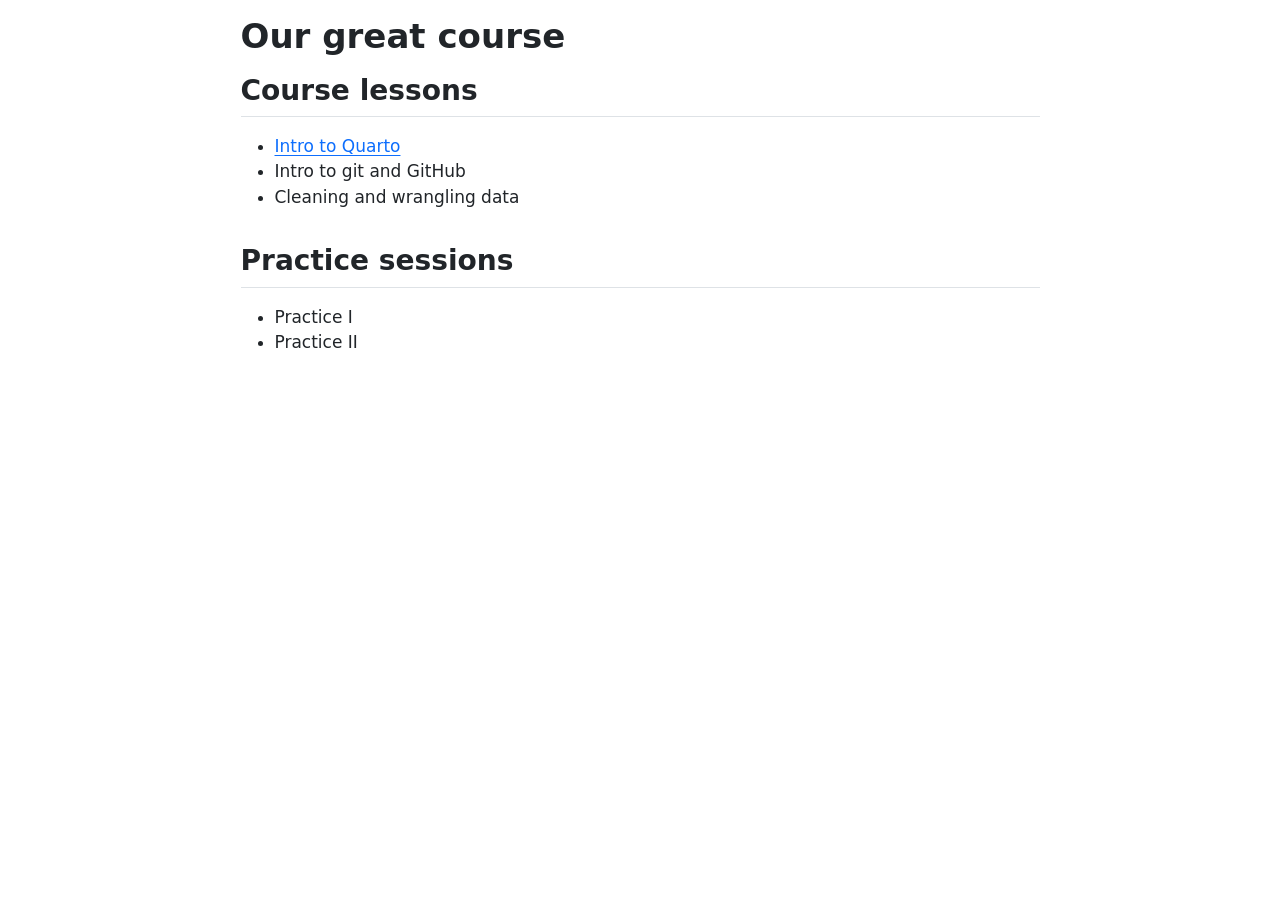
==== index.html @ 2b2e6e59 "Add outline with link to Quarto intro" ====
<!DOCTYPE html>
<html xmlns="http://www.w3.org/1999/xhtml" lang="en" xml:lang="en"><head>

<meta charset="utf-8">
<meta name="generator" content="quarto-1.4.551">

<meta name="viewport" content="width=device-width, initial-scale=1.0, user-scalable=yes">


<title>Our great course</title>
<style>
code{white-space: pre-wrap;}
span.smallcaps{font-variant: small-caps;}
div.columns{display: flex; gap: min(4vw, 1.5em);}
div.column{flex: auto; overflow-x: auto;}
div.hanging-indent{margin-left: 1.5em; text-indent: -1.5em;}
ul.task-list{list-style: none;}
ul.task-list li input[type="checkbox"] {
  width: 0.8em;
  margin: 0 0.8em 0.2em -1em; /* quarto-specific, see https://github.com/quarto-dev/quarto-cli/issues/4556 */ 
  vertical-align: middle;
}
</style>


<script src="index_files/libs/clipboard/clipboard.min.js"></script>
<script src="index_files/libs/quarto-html/quarto.js"></script>
<script src="index_files/libs/quarto-html/popper.min.js"></script>
<script src="index_files/libs/quarto-html/tippy.umd.min.js"></script>
<script src="index_files/libs/quarto-html/anchor.min.js"></script>
<link href="index_files/libs/quarto-html/tippy.css" rel="stylesheet">
<link href="index_files/libs/quarto-html/quarto-syntax-highlighting.css" rel="stylesheet" id="quarto-text-highlighting-styles">
<script src="index_files/libs/bootstrap/bootstrap.min.js"></script>
<link href="index_files/libs/bootstrap/bootstrap-icons.css" rel="stylesheet">
<link href="index_files/libs/bootstrap/bootstrap.min.css" rel="stylesheet" id="quarto-bootstrap" data-mode="light">


</head>

<body class="fullcontent">

<div id="quarto-content" class="page-columns page-rows-contents page-layout-article">

<main class="content" id="quarto-document-content">

<header id="title-block-header" class="quarto-title-block default">
<div class="quarto-title">
<h1 class="title">Our great course</h1>
</div>



<div class="quarto-title-meta">

    
  
    
  </div>
  


</header>


<section id="course-lessons" class="level2">
<h2 class="anchored" data-anchor-id="course-lessons">Course lessons</h2>
<ul>
<li><a href="scripts/quarto-intro.html">Intro to Quarto</a></li>
<li>Intro to git and GitHub</li>
<li>Cleaning and wrangling data</li>
</ul>
</section>
<section id="practice-sessions" class="level2">
<h2 class="anchored" data-anchor-id="practice-sessions">Practice sessions</h2>
<ul>
<li>Practice I</li>
<li>Practice II</li>
</ul>
</section>

</main>
<!-- /main column -->
<script id="quarto-html-after-body" type="application/javascript">
window.document.addEventListener("DOMContentLoaded", function (event) {
  const toggleBodyColorMode = (bsSheetEl) => {
    const mode = bsSheetEl.getAttribute("data-mode");
    const bodyEl = window.document.querySelector("body");
    if (mode === "dark") {
      bodyEl.classList.add("quarto-dark");
      bodyEl.classList.remove("quarto-light");
    } else {
      bodyEl.classList.add("quarto-light");
      bodyEl.classList.remove("quarto-dark");
    }
  }
  const toggleBodyColorPrimary = () => {
    const bsSheetEl = window.document.querySelector("link#quarto-bootstrap");
    if (bsSheetEl) {
      toggleBodyColorMode(bsSheetEl);
    }
  }
  toggleBodyColorPrimary();  
  const icon = "";
  const anchorJS = new window.AnchorJS();
  anchorJS.options = {
    placement: 'right',
    icon: icon
  };
  anchorJS.add('.anchored');
  const isCodeAnnotation = (el) => {
    for (const clz of el.classList) {
      if (clz.startsWith('code-annotation-')) {                     
        return true;
      }
    }
    return false;
  }
  const clipboard = new window.ClipboardJS('.code-copy-button', {
    text: function(trigger) {
      const codeEl = trigger.previousElementSibling.cloneNode(true);
      for (const childEl of codeEl.children) {
        if (isCodeAnnotation(childEl)) {
          childEl.remove();
        }
      }
      return codeEl.innerText;
    }
  });
  clipboard.on('success', function(e) {
    // button target
    const button = e.trigger;
    // don't keep focus
    button.blur();
    // flash "checked"
    button.classList.add('code-copy-button-checked');
    var currentTitle = button.getAttribute("title");
    button.setAttribute("title", "Copied!");
    let tooltip;
    if (window.bootstrap) {
      button.setAttribute("data-bs-toggle", "tooltip");
      button.setAttribute("data-bs-placement", "left");
      button.setAttribute("data-bs-title", "Copied!");
      tooltip = new bootstrap.Tooltip(button, 
        { trigger: "manual", 
          customClass: "code-copy-button-tooltip",
          offset: [0, -8]});
      tooltip.show();    
    }
    setTimeout(function() {
      if (tooltip) {
        tooltip.hide();
        button.removeAttribute("data-bs-title");
        button.removeAttribute("data-bs-toggle");
        button.removeAttribute("data-bs-placement");
      }
      button.setAttribute("title", currentTitle);
      button.classList.remove('code-copy-button-checked');
    }, 1000);
    // clear code selection
    e.clearSelection();
  });
    var localhostRegex = new RegExp(/^(?:http|https):\/\/localhost\:?[0-9]*\//);
    var mailtoRegex = new RegExp(/^mailto:/);
      var filterRegex = new RegExp('/' + window.location.host + '/');
    var isInternal = (href) => {
        return filterRegex.test(href) || localhostRegex.test(href) || mailtoRegex.test(href);
    }
    // Inspect non-navigation links and adorn them if external
 	var links = window.document.querySelectorAll('a[href]:not(.nav-link):not(.navbar-brand):not(.toc-action):not(.sidebar-link):not(.sidebar-item-toggle):not(.pagination-link):not(.no-external):not([aria-hidden]):not(.dropdown-item):not(.quarto-navigation-tool)');
    for (var i=0; i<links.length; i++) {
      const link = links[i];
      if (!isInternal(link.href)) {
        // undo the damage that might have been done by quarto-nav.js in the case of
        // links that we want to consider external
        if (link.dataset.originalHref !== undefined) {
          link.href = link.dataset.originalHref;
        }
      }
    }
  function tippyHover(el, contentFn, onTriggerFn, onUntriggerFn) {
    const config = {
      allowHTML: true,
      maxWidth: 500,
      delay: 100,
      arrow: false,
      appendTo: function(el) {
          return el.parentElement;
      },
      interactive: true,
      interactiveBorder: 10,
      theme: 'quarto',
      placement: 'bottom-start',
    };
    if (contentFn) {
      config.content = contentFn;
    }
    if (onTriggerFn) {
      config.onTrigger = onTriggerFn;
    }
    if (onUntriggerFn) {
      config.onUntrigger = onUntriggerFn;
    }
    window.tippy(el, config); 
  }
  const noterefs = window.document.querySelectorAll('a[role="doc-noteref"]');
  for (var i=0; i<noterefs.length; i++) {
    const ref = noterefs[i];
    tippyHover(ref, function() {
      // use id or data attribute instead here
      let href = ref.getAttribute('data-footnote-href') || ref.getAttribute('href');
      try { href = new URL(href).hash; } catch {}
      const id = href.replace(/^#\/?/, "");
      const note = window.document.getElementById(id);
      if (note) {
        return note.innerHTML;
      } else {
        return "";
      }
    });
  }
  const xrefs = window.document.querySelectorAll('a.quarto-xref');
  const processXRef = (id, note) => {
    // Strip column container classes
    const stripColumnClz = (el) => {
      el.classList.remove("page-full", "page-columns");
      if (el.children) {
        for (const child of el.children) {
          stripColumnClz(child);
        }
      }
    }
    stripColumnClz(note)
    if (id === null || id.startsWith('sec-')) {
      // Special case sections, only their first couple elements
      const container = document.createElement("div");
      if (note.children && note.children.length > 2) {
        container.appendChild(note.children[0].cloneNode(true));
        for (let i = 1; i < note.children.length; i++) {
          const child = note.children[i];
          if (child.tagName === "P" && child.innerText === "") {
            continue;
          } else {
            container.appendChild(child.cloneNode(true));
            break;
          }
        }
        if (window.Quarto?.typesetMath) {
          window.Quarto.typesetMath(container);
        }
        return container.innerHTML
      } else {
        if (window.Quarto?.typesetMath) {
          window.Quarto.typesetMath(note);
        }
        return note.innerHTML;
      }
    } else {
      // Remove any anchor links if they are present
      const anchorLink = note.querySelector('a.anchorjs-link');
      if (anchorLink) {
        anchorLink.remove();
      }
      if (window.Quarto?.typesetMath) {
        window.Quarto.typesetMath(note);
      }
      // TODO in 1.5, we should make sure this works without a callout special case
      if (note.classList.contains("callout")) {
        return note.outerHTML;
      } else {
        return note.innerHTML;
      }
    }
  }
  for (var i=0; i<xrefs.length; i++) {
    const xref = xrefs[i];
    tippyHover(xref, undefined, function(instance) {
      instance.disable();
      let url = xref.getAttribute('href');
      let hash = undefined; 
      if (url.startsWith('#')) {
        hash = url;
      } else {
        try { hash = new URL(url).hash; } catch {}
      }
      if (hash) {
        const id = hash.replace(/^#\/?/, "");
        const note = window.document.getElementById(id);
        if (note !== null) {
          try {
            const html = processXRef(id, note.cloneNode(true));
            instance.setContent(html);
          } finally {
            instance.enable();
            instance.show();
          }
        } else {
          // See if we can fetch this
          fetch(url.split('#')[0])
          .then(res => res.text())
          .then(html => {
            const parser = new DOMParser();
            const htmlDoc = parser.parseFromString(html, "text/html");
            const note = htmlDoc.getElementById(id);
            if (note !== null) {
              const html = processXRef(id, note);
              instance.setContent(html);
            } 
          }).finally(() => {
            instance.enable();
            instance.show();
          });
        }
      } else {
        // See if we can fetch a full url (with no hash to target)
        // This is a special case and we should probably do some content thinning / targeting
        fetch(url)
        .then(res => res.text())
        .then(html => {
          const parser = new DOMParser();
          const htmlDoc = parser.parseFromString(html, "text/html");
          const note = htmlDoc.querySelector('main.content');
          if (note !== null) {
            // This should only happen for chapter cross references
            // (since there is no id in the URL)
            // remove the first header
            if (note.children.length > 0 && note.children[0].tagName === "HEADER") {
              note.children[0].remove();
            }
            const html = processXRef(null, note);
            instance.setContent(html);
          } 
        }).finally(() => {
          instance.enable();
          instance.show();
        });
      }
    }, function(instance) {
    });
  }
      let selectedAnnoteEl;
      const selectorForAnnotation = ( cell, annotation) => {
        let cellAttr = 'data-code-cell="' + cell + '"';
        let lineAttr = 'data-code-annotation="' +  annotation + '"';
        const selector = 'span[' + cellAttr + '][' + lineAttr + ']';
        return selector;
      }
      const selectCodeLines = (annoteEl) => {
        const doc = window.document;
        const targetCell = annoteEl.getAttribute("data-target-cell");
        const targetAnnotation = annoteEl.getAttribute("data-target-annotation");
        const annoteSpan = window.document.querySelector(selectorForAnnotation(targetCell, targetAnnotation));
        const lines = annoteSpan.getAttribute("data-code-lines").split(",");
        const lineIds = lines.map((line) => {
          return targetCell + "-" + line;
        })
        let top = null;
        let height = null;
        let parent = null;
        if (lineIds.length > 0) {
            //compute the position of the single el (top and bottom and make a div)
            const el = window.document.getElementById(lineIds[0]);
            top = el.offsetTop;
            height = el.offsetHeight;
            parent = el.parentElement.parentElement;
          if (lineIds.length > 1) {
            const lastEl = window.document.getElementById(lineIds[lineIds.length - 1]);
            const bottom = lastEl.offsetTop + lastEl.offsetHeight;
            height = bottom - top;
          }
          if (top !== null && height !== null && parent !== null) {
            // cook up a div (if necessary) and position it 
            let div = window.document.getElementById("code-annotation-line-highlight");
            if (div === null) {
              div = window.document.createElement("div");
              div.setAttribute("id", "code-annotation-line-highlight");
              div.style.position = 'absolute';
              parent.appendChild(div);
            }
            div.style.top = top - 2 + "px";
            div.style.height = height + 4 + "px";
            div.style.left = 0;
            let gutterDiv = window.document.getElementById("code-annotation-line-highlight-gutter");
            if (gutterDiv === null) {
              gutterDiv = window.document.createElement("div");
              gutterDiv.setAttribute("id", "code-annotation-line-highlight-gutter");
              gutterDiv.style.position = 'absolute';
              const codeCell = window.document.getElementById(targetCell);
              const gutter = codeCell.querySelector('.code-annotation-gutter');
              gutter.appendChild(gutterDiv);
            }
            gutterDiv.style.top = top - 2 + "px";
            gutterDiv.style.height = height + 4 + "px";
          }
          selectedAnnoteEl = annoteEl;
        }
      };
      const unselectCodeLines = () => {
        const elementsIds = ["code-annotation-line-highlight", "code-annotation-line-highlight-gutter"];
        elementsIds.forEach((elId) => {
          const div = window.document.getElementById(elId);
          if (div) {
            div.remove();
          }
        });
        selectedAnnoteEl = undefined;
      };
        // Handle positioning of the toggle
    window.addEventListener(
      "resize",
      throttle(() => {
        elRect = undefined;
        if (selectedAnnoteEl) {
          selectCodeLines(selectedAnnoteEl);
        }
      }, 10)
    );
    function throttle(fn, ms) {
    let throttle = false;
    let timer;
      return (...args) => {
        if(!throttle) { // first call gets through
            fn.apply(this, args);
            throttle = true;
        } else { // all the others get throttled
            if(timer) clearTimeout(timer); // cancel #2
            timer = setTimeout(() => {
              fn.apply(this, args);
              timer = throttle = false;
            }, ms);
        }
      };
    }
      // Attach click handler to the DT
      const annoteDls = window.document.querySelectorAll('dt[data-target-cell]');
      for (const annoteDlNode of annoteDls) {
        annoteDlNode.addEventListener('click', (event) => {
          const clickedEl = event.target;
          if (clickedEl !== selectedAnnoteEl) {
            unselectCodeLines();
            const activeEl = window.document.querySelector('dt[data-target-cell].code-annotation-active');
            if (activeEl) {
              activeEl.classList.remove('code-annotation-active');
            }
            selectCodeLines(clickedEl);
            clickedEl.classList.add('code-annotation-active');
          } else {
            // Unselect the line
            unselectCodeLines();
            clickedEl.classList.remove('code-annotation-active');
          }
        });
      }
  const findCites = (el) => {
    const parentEl = el.parentElement;
    if (parentEl) {
      const cites = parentEl.dataset.cites;
      if (cites) {
        return {
          el,
          cites: cites.split(' ')
        };
      } else {
        return findCites(el.parentElement)
      }
    } else {
      return undefined;
    }
  };
  var bibliorefs = window.document.querySelectorAll('a[role="doc-biblioref"]');
  for (var i=0; i<bibliorefs.length; i++) {
    const ref = bibliorefs[i];
    const citeInfo = findCites(ref);
    if (citeInfo) {
      tippyHover(citeInfo.el, function() {
        var popup = window.document.createElement('div');
        citeInfo.cites.forEach(function(cite) {
          var citeDiv = window.document.createElement('div');
          citeDiv.classList.add('hanging-indent');
          citeDiv.classList.add('csl-entry');
          var biblioDiv = window.document.getElementById('ref-' + cite);
          if (biblioDiv) {
            citeDiv.innerHTML = biblioDiv.innerHTML;
          }
          popup.appendChild(citeDiv);
        });
        return popup.innerHTML;
      });
    }
  }
});
</script>
</div> <!-- /content -->




</body></html>
---- index_files/libs/quarto-html/tippy.css ----
.tippy-box[data-animation=fade][data-state=hidden]{opacity:0}[data-tippy-root]{max-width:calc(100vw - 10px)}.tippy-box{position:relative;background-color:#333;color:#fff;border-radius:4px;font-size:14px;line-height:1.4;white-space:normal;outline:0;transition-property:transform,visibility,opacity}.tippy-box[data-placement^=top]>.tippy-arrow{bottom:0}.tippy-box[data-placement^=top]>.tippy-arrow:before{bottom:-7px;left:0;border-width:8px 8px 0;border-top-color:initial;transform-origin:center top}.tippy-box[data-placement^=bottom]>.tippy-arrow{top:0}.tippy-box[data-placement^=bottom]>.tippy-arrow:before{top:-7px;left:0;border-width:0 8px 8px;border-bottom-color:initial;transform-origin:center bottom}.tippy-box[data-placement^=left]>.tippy-arrow{right:0}.tippy-box[data-placement^=left]>.tippy-arrow:before{border-width:8px 0 8px 8px;border-left-color:initial;right:-7px;transform-origin:center left}.tippy-box[data-placement^=right]>.tippy-arrow{left:0}.tippy-box[data-placement^=right]>.tippy-arrow:before{left:-7px;border-width:8px 8px 8px 0;border-right-color:initial;transform-origin:center right}.tippy-box[data-inertia][data-state=visible]{transition-timing-function:cubic-bezier(.54,1.5,.38,1.11)}.tippy-arrow{width:16px;height:16px;color:#333}.tippy-arrow:before{content:"";position:absolute;border-color:transparent;border-style:solid}.tippy-content{position:relative;padding:5px 9px;z-index:1}
---- index_files/libs/quarto-html/quarto-syntax-highlighting.css ----
/* quarto syntax highlight colors */
:root {
  --quarto-hl-ot-color: #003B4F;
  --quarto-hl-at-color: #657422;
  --quarto-hl-ss-color: #20794D;
  --quarto-hl-an-color: #5E5E5E;
  --quarto-hl-fu-color: #4758AB;
  --quarto-hl-st-color: #20794D;
  --quarto-hl-cf-color: #003B4F;
  --quarto-hl-op-color: #5E5E5E;
  --quarto-hl-er-color: #AD0000;
  --quarto-hl-bn-color: #AD0000;
  --quarto-hl-al-color: #AD0000;
  --quarto-hl-va-color: #111111;
  --quarto-hl-bu-color: inherit;
  --quarto-hl-ex-color: inherit;
  --quarto-hl-pp-color: #AD0000;
  --quarto-hl-in-color: #5E5E5E;
  --quarto-hl-vs-color: #20794D;
  --quarto-hl-wa-color: #5E5E5E;
  --quarto-hl-do-color: #5E5E5E;
  --quarto-hl-im-color: #00769E;
  --quarto-hl-ch-color: #20794D;
  --quarto-hl-dt-color: #AD0000;
  --quarto-hl-fl-color: #AD0000;
  --quarto-hl-co-color: #5E5E5E;
  --quarto-hl-cv-color: #5E5E5E;
  --quarto-hl-cn-color: #8f5902;
  --quarto-hl-sc-color: #5E5E5E;
  --quarto-hl-dv-color: #AD0000;
  --quarto-hl-kw-color: #003B4F;
}

/* other quarto variables */
:root {
  --quarto-font-monospace: SFMono-Regular, Menlo, Monaco, Consolas, "Liberation Mono", "Courier New", monospace;
}

pre > code.sourceCode > span {
  color: #003B4F;
}

code span {
  color: #003B4F;
}

code.sourceCode > span {
  color: #003B4F;
}

div.sourceCode,
div.sourceCode pre.sourceCode {
  color: #003B4F;
}

code span.ot {
  color: #003B4F;
  font-style: inherit;
}

code span.at {
  color: #657422;
  font-style: inherit;
}

code span.ss {
  color: #20794D;
  font-style: inherit;
}

code span.an {
  color: #5E5E5E;
  font-style: inherit;
}

code span.fu {
  color: #4758AB;
  font-style: inherit;
}

code span.st {
  color: #20794D;
  font-style: inherit;
}

code span.cf {
  color: #003B4F;
  font-style: inherit;
}

code span.op {
  color: #5E5E5E;
  font-style: inherit;
}

code span.er {
  color: #AD0000;
  font-style: inherit;
}

code span.bn {
  color: #AD0000;
  font-style: inherit;
}

code span.al {
  color: #AD0000;
  font-style: inherit;
}

code span.va {
  color: #111111;
  font-style: inherit;
}

code span.bu {
  font-style: inherit;
}

code span.ex {
  font-style: inherit;
}

code span.pp {
  color: #AD0000;
  font-style: inherit;
}

code span.in {
  color: #5E5E5E;
  font-style: inherit;
}

code span.vs {
  color: #20794D;
  font-style: inherit;
}

code span.wa {
  color: #5E5E5E;
  font-style: italic;
}

code span.do {
  color: #5E5E5E;
  font-style: italic;
}

code span.im {
  color: #00769E;
  font-style: inherit;
}

code span.ch {
  color: #20794D;
  font-style: inherit;
}

code span.dt {
  color: #AD0000;
  font-style: inherit;
}

code span.fl {
  color: #AD0000;
  font-style: inherit;
}

code span.co {
  color: #5E5E5E;
  font-style: inherit;
}

code span.cv {
  color: #5E5E5E;
  font-style: italic;
}

code span.cn {
  color: #8f5902;
  font-style: inherit;
}

code span.sc {
  color: #5E5E5E;
  font-style: inherit;
}

code span.dv {
  color: #AD0000;
  font-style: inherit;
}

code span.kw {
  color: #003B4F;
  font-style: inherit;
}

.prevent-inlining {
  content: "</";
}

/*# sourceMappingURL=debc5d5d77c3f9108843748ff7464032.css.map */
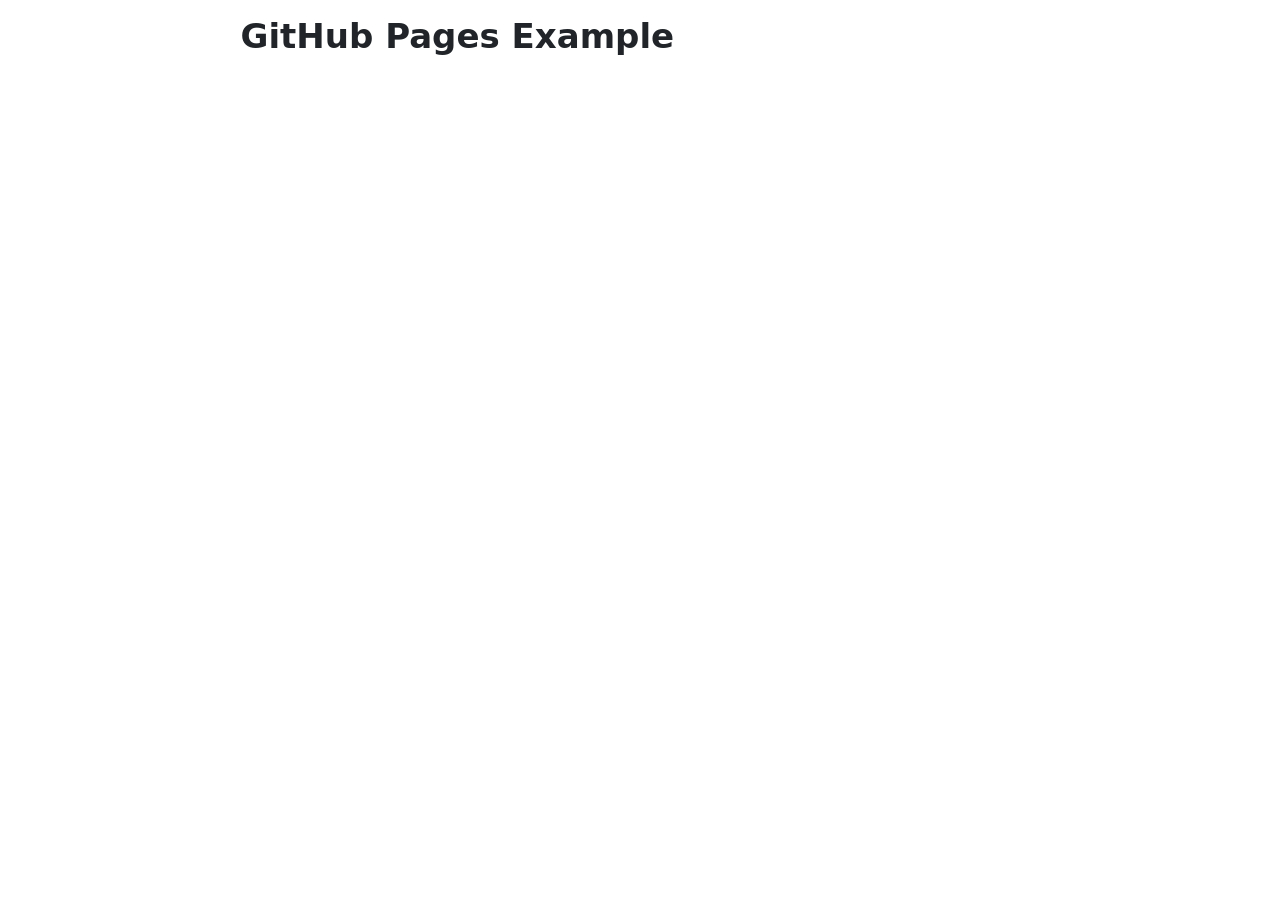
==== commit a5bd9ed8: "Adding initial web page" ====
--- a/index.html
+++ b/index.html
@@ -7,7 +7,7 @@
 <meta name="viewport" content="width=device-width, initial-scale=1.0, user-scalable=yes">
 
 
-<title>Our great course</title>
+<title>GitHub Pages Example</title>
 <style>
 code{white-space: pre-wrap;}
 span.smallcaps{font-variant: small-caps;}
@@ -45,7 +45,7 @@
 
 <header id="title-block-header" class="quarto-title-block default">
 <div class="quarto-title">
-<h1 class="title">Our great course</h1>
+<h1 class="title">GitHub Pages Example</h1>
 </div>
 
 
@@ -62,21 +62,7 @@
 </header>
 
 
-<section id="course-lessons" class="level2">
-<h2 class="anchored" data-anchor-id="course-lessons">Course lessons</h2>
-<ul>
-<li><a href="scripts/quarto-intro.html">Intro to Quarto</a></li>
-<li>Intro to git and GitHub</li>
-<li>Cleaning and wrangling data</li>
-</ul>
-</section>
-<section id="practice-sessions" class="level2">
-<h2 class="anchored" data-anchor-id="practice-sessions">Practice sessions</h2>
-<ul>
-<li>Practice I</li>
-<li>Practice II</li>
-</ul>
-</section>
+
 
 </main>
 <!-- /main column -->
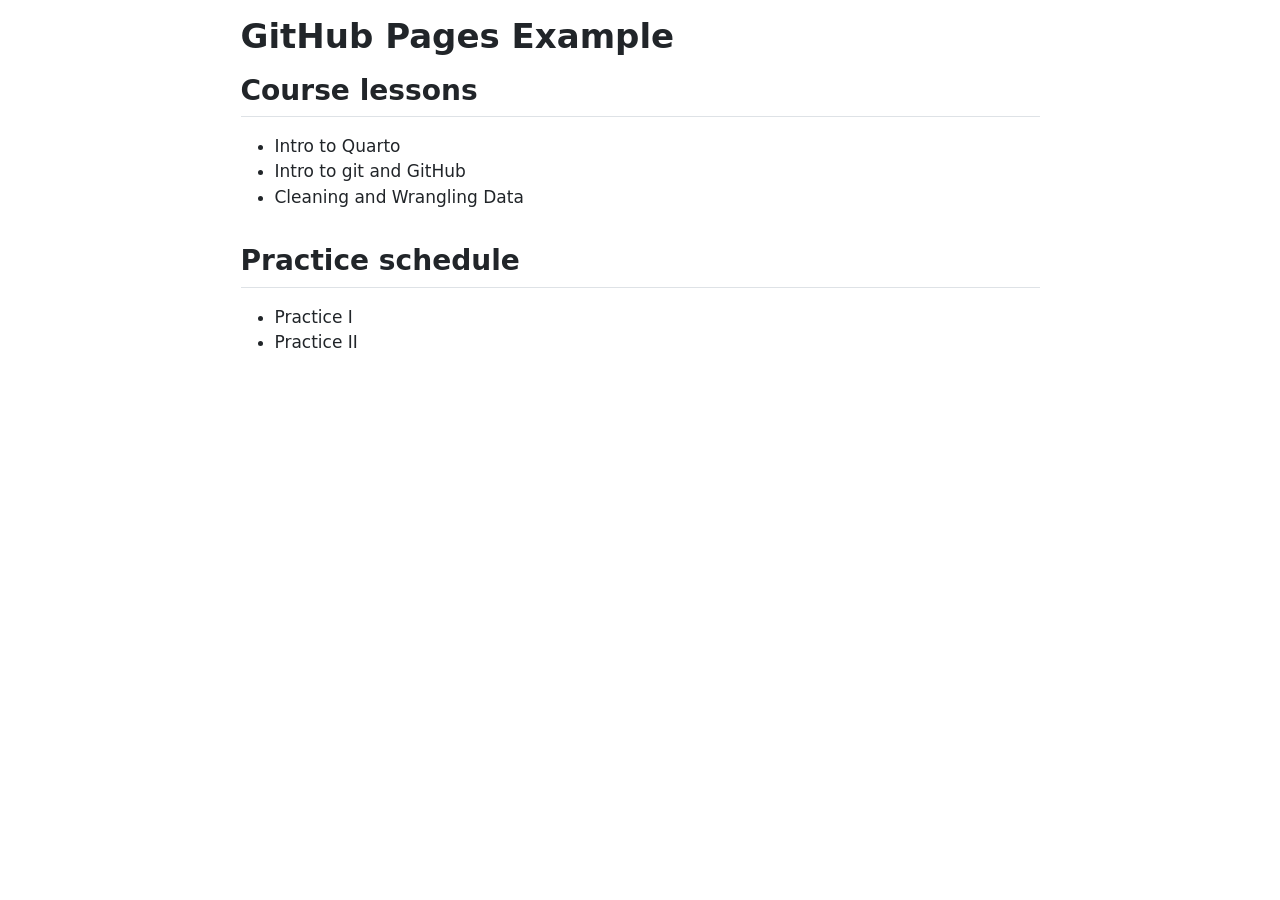
==== commit 9c056880: "Add an outline" ====
--- a/index.html
+++ b/index.html
@@ -62,7 +62,21 @@
 </header>
 
 
-
+<section id="course-lessons" class="level2">
+<h2 class="anchored" data-anchor-id="course-lessons">Course lessons</h2>
+<ul>
+<li>Intro to Quarto</li>
+<li>Intro to git and GitHub</li>
+<li>Cleaning and Wrangling Data</li>
+</ul>
+</section>
+<section id="practice-schedule" class="level2">
+<h2 class="anchored" data-anchor-id="practice-schedule">Practice schedule</h2>
+<ul>
+<li>Practice I</li>
+<li>Practice II</li>
+</ul>
+</section>
 
 </main>
 <!-- /main column -->
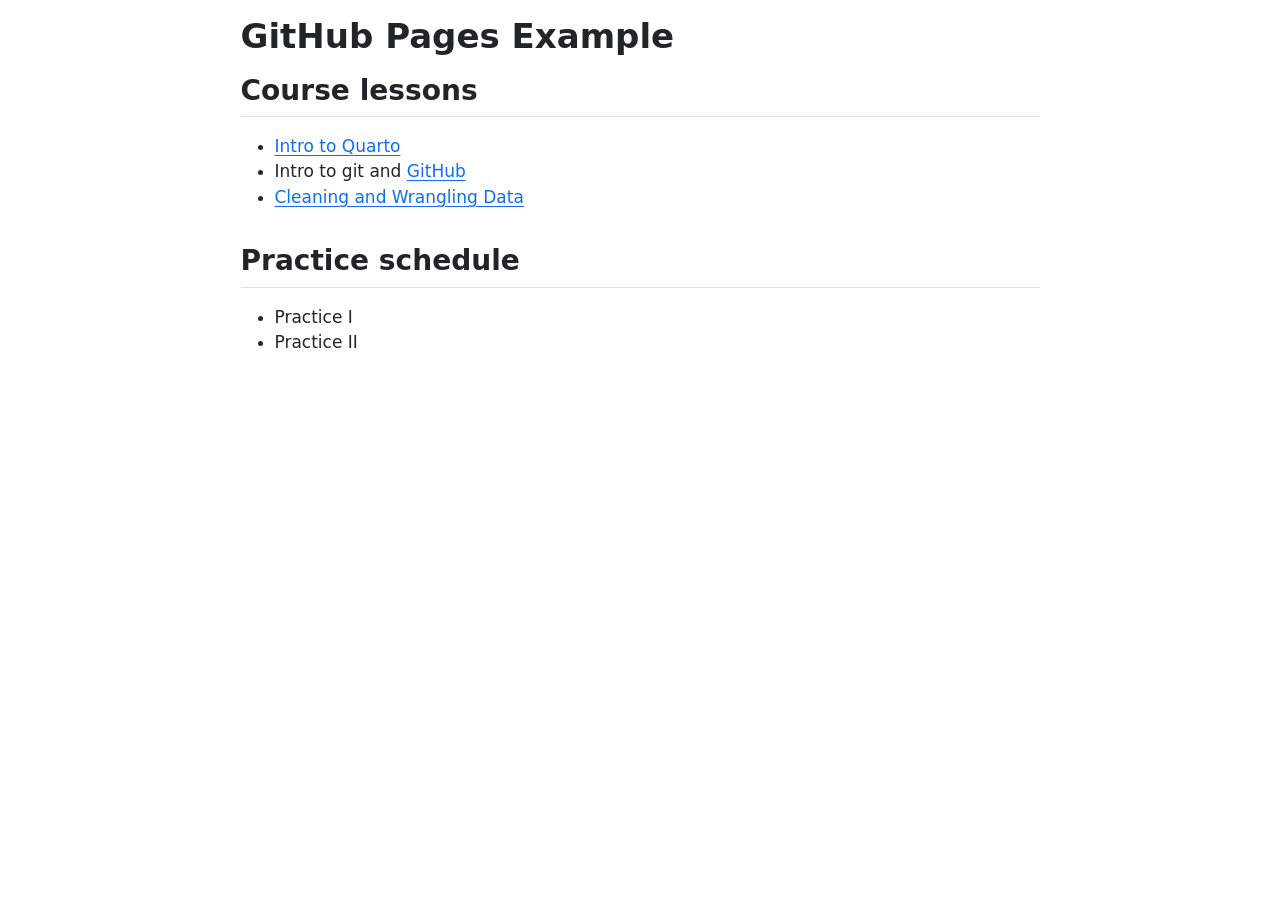
==== commit 695dab15: "Add links to lessons" ====
--- a/index.html
+++ b/index.html
@@ -65,9 +65,9 @@
 <section id="course-lessons" class="level2">
 <h2 class="anchored" data-anchor-id="course-lessons">Course lessons</h2>
 <ul>
-<li>Intro to Quarto</li>
-<li>Intro to git and GitHub</li>
-<li>Cleaning and Wrangling Data</li>
+<li><a href="scripts/intro-quarto.html">Intro to Quarto</a></li>
+<li>Intro to git and <a href="https://github.com">GitHub</a></li>
+<li><a href="scripts/tidy-and-wrangle.html">Cleaning and Wrangling Data</a></li>
 </ul>
 </section>
 <section id="practice-schedule" class="level2">
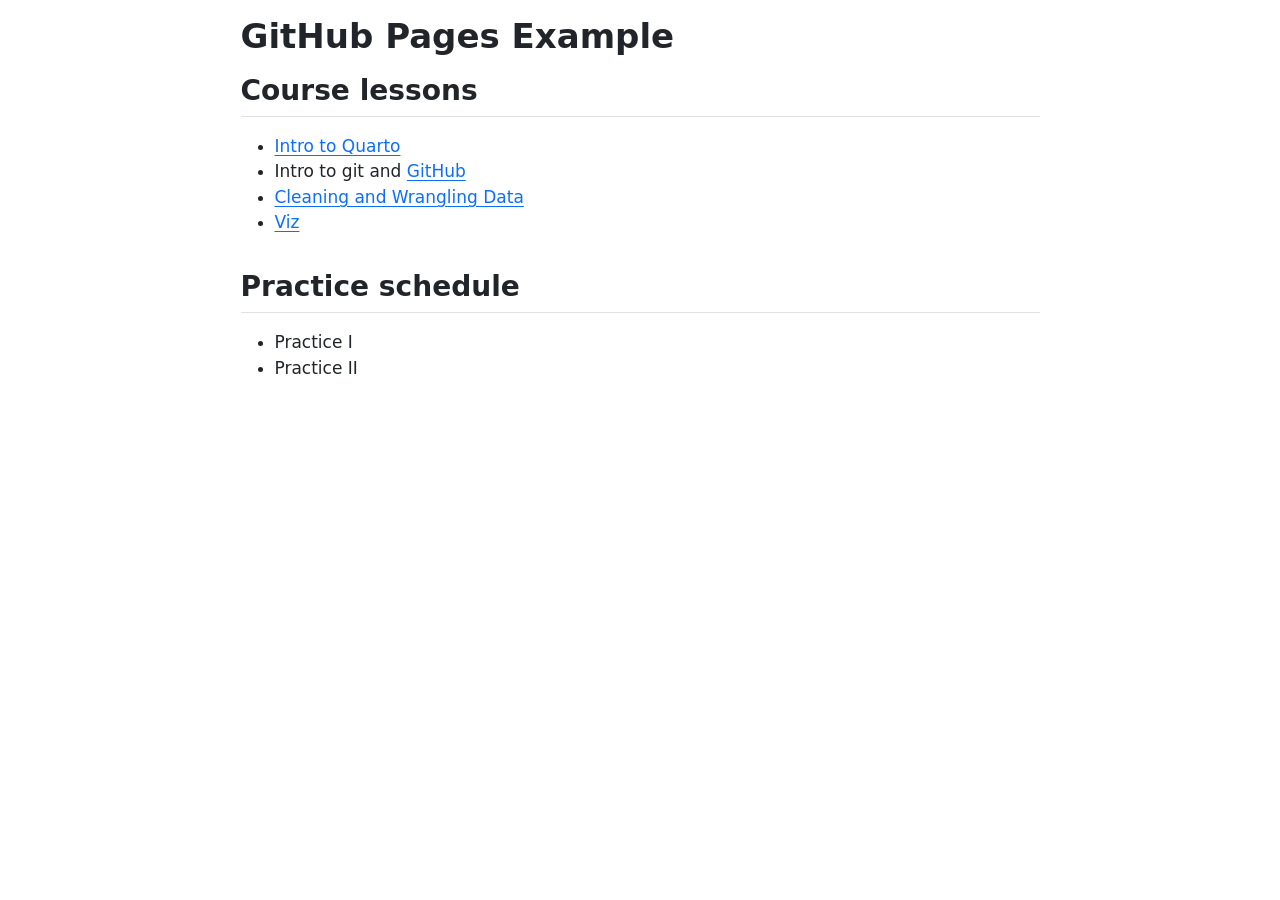
==== commit a2004b66: "Add visualization lesson" ====
--- a/index.html
+++ b/index.html
@@ -68,6 +68,7 @@
 <li><a href="scripts/intro-quarto.html">Intro to Quarto</a></li>
 <li>Intro to git and <a href="https://github.com">GitHub</a></li>
 <li><a href="scripts/tidy-and-wrangle.html">Cleaning and Wrangling Data</a></li>
+<li><a href="scripts/visualization.html">Viz</a></li>
 </ul>
 </section>
 <section id="practice-schedule" class="level2">
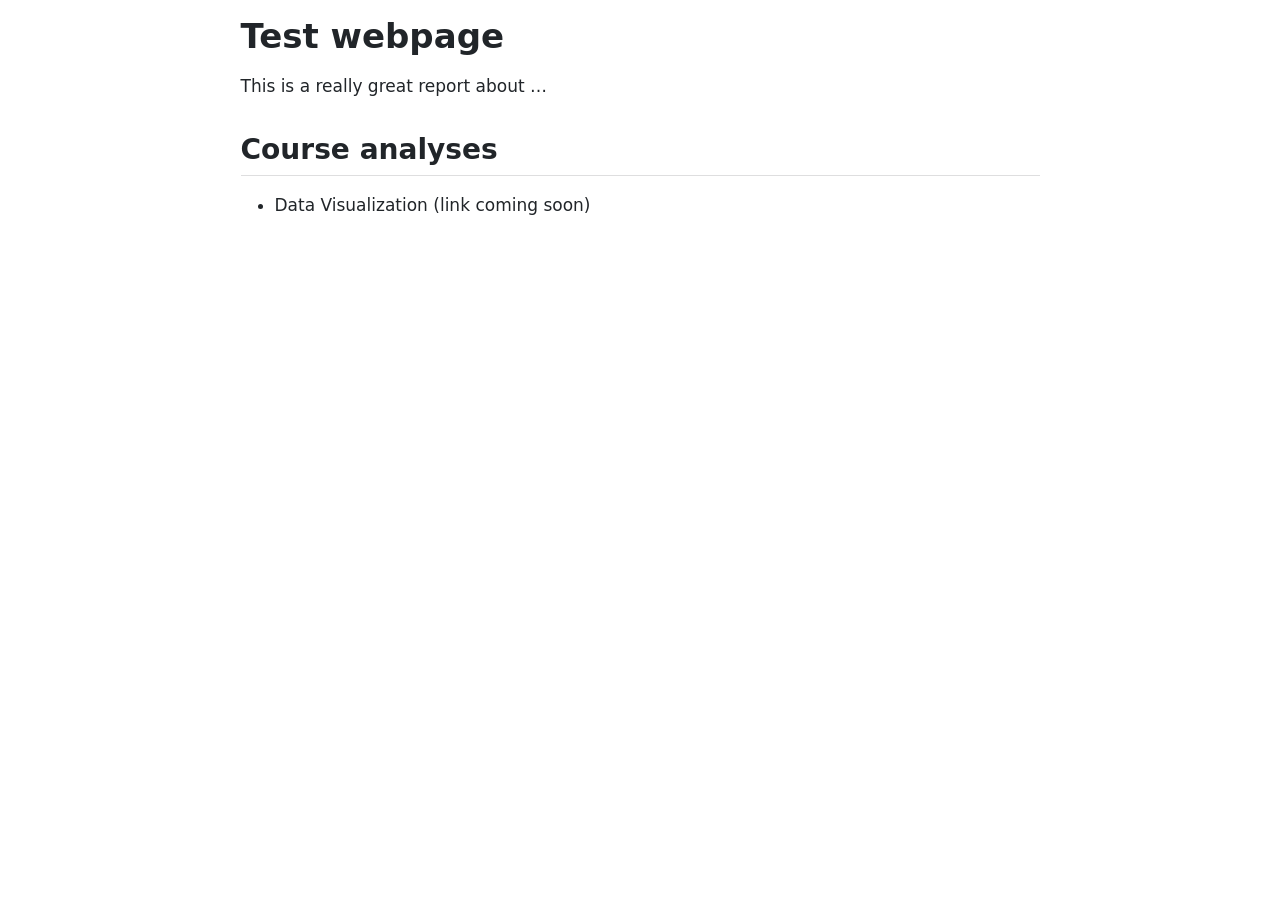
==== commit 7578d4dd: "Add initial landing page" ====
--- a/index.html
+++ b/index.html
@@ -2,13 +2,16 @@
 <html xmlns="http://www.w3.org/1999/xhtml" lang="en" xml:lang="en"><head>
 
 <meta charset="utf-8">
-<meta name="generator" content="quarto-1.4.551">
+<meta name="generator" content="quarto-1.9.37">
 
 <meta name="viewport" content="width=device-width, initial-scale=1.0, user-scalable=yes">
 
 
-<title>GitHub Pages Example</title>
+<title>Test webpage</title>
 <style>
+/* Default styles provided by pandoc.
+** See https://pandoc.org/MANUAL.html#variables-for-html for config info.
+*/
 code{white-space: pre-wrap;}
 span.smallcaps{font-variant: small-caps;}
 div.columns{display: flex; gap: min(4vw, 1.5em);}
@@ -24,20 +27,21 @@
 
 
 <script src="index_files/libs/clipboard/clipboard.min.js"></script>
-<script src="index_files/libs/quarto-html/quarto.js"></script>
+<script src="index_files/libs/quarto-html/quarto.js" type="module"></script>
+<script src="index_files/libs/quarto-html/tabsets/tabsets.js" type="module"></script>
 <script src="index_files/libs/quarto-html/popper.min.js"></script>
 <script src="index_files/libs/quarto-html/tippy.umd.min.js"></script>
 <script src="index_files/libs/quarto-html/anchor.min.js"></script>
 <link href="index_files/libs/quarto-html/tippy.css" rel="stylesheet">
-<link href="index_files/libs/quarto-html/quarto-syntax-highlighting.css" rel="stylesheet" id="quarto-text-highlighting-styles">
+<link href="index_files/libs/quarto-html/quarto-syntax-highlighting-7f8f88aac4f3542376d5c11b86a4c14d.css" rel="stylesheet" id="quarto-text-highlighting-styles">
 <script src="index_files/libs/bootstrap/bootstrap.min.js"></script>
 <link href="index_files/libs/bootstrap/bootstrap-icons.css" rel="stylesheet">
-<link href="index_files/libs/bootstrap/bootstrap.min.css" rel="stylesheet" id="quarto-bootstrap" data-mode="light">
+<link href="index_files/libs/bootstrap/bootstrap-138a6193a3bd40baf1e627da441a4734.min.css" rel="stylesheet" append-hash="true" id="quarto-bootstrap" data-mode="light">
 
 
 </head>
 
-<body class="fullcontent">
+<body class="fullcontent quarto-light">
 
 <div id="quarto-content" class="page-columns page-rows-contents page-layout-article">
 
@@ -45,7 +49,7 @@
 
 <header id="title-block-header" class="quarto-title-block default">
 <div class="quarto-title">
-<h1 class="title">GitHub Pages Example</h1>
+<h1 class="title">Test webpage</h1>
 </div>
 
 
@@ -62,63 +66,69 @@
 </header>
 
 
-<section id="course-lessons" class="level2">
-<h2 class="anchored" data-anchor-id="course-lessons">Course lessons</h2>
+<p>This is a really great report about …</p>
+<section id="course-analyses" class="level2">
+<h2 class="anchored" data-anchor-id="course-analyses">Course analyses</h2>
 <ul>
-<li><a href="scripts/intro-quarto.html">Intro to Quarto</a></li>
-<li>Intro to git and <a href="https://github.com">GitHub</a></li>
-<li><a href="scripts/tidy-and-wrangle.html">Cleaning and Wrangling Data</a></li>
-<li><a href="scripts/visualization.html">Viz</a></li>
-</ul>
-</section>
-<section id="practice-schedule" class="level2">
-<h2 class="anchored" data-anchor-id="practice-schedule">Practice schedule</h2>
-<ul>
-<li>Practice I</li>
-<li>Practice II</li>
+<li>Data Visualization (link coming soon)</li>
 </ul>
 </section>
 
 </main>
 <!-- /main column -->
 <script id="quarto-html-after-body" type="application/javascript">
-window.document.addEventListener("DOMContentLoaded", function (event) {
-  const toggleBodyColorMode = (bsSheetEl) => {
-    const mode = bsSheetEl.getAttribute("data-mode");
-    const bodyEl = window.document.querySelector("body");
-    if (mode === "dark") {
-      bodyEl.classList.add("quarto-dark");
-      bodyEl.classList.remove("quarto-light");
-    } else {
-      bodyEl.classList.add("quarto-light");
-      bodyEl.classList.remove("quarto-dark");
-    }
-  }
-  const toggleBodyColorPrimary = () => {
-    const bsSheetEl = window.document.querySelector("link#quarto-bootstrap");
-    if (bsSheetEl) {
-      toggleBodyColorMode(bsSheetEl);
-    }
-  }
-  toggleBodyColorPrimary();  
-  const icon = "";
-  const anchorJS = new window.AnchorJS();
-  anchorJS.options = {
-    placement: 'right',
-    icon: icon
-  };
-  anchorJS.add('.anchored');
-  const isCodeAnnotation = (el) => {
-    for (const clz of el.classList) {
-      if (clz.startsWith('code-annotation-')) {                     
-        return true;
-      }
-    }
-    return false;
-  }
-  const clipboard = new window.ClipboardJS('.code-copy-button', {
-    text: function(trigger) {
-      const codeEl = trigger.previousElementSibling.cloneNode(true);
+  window.document.addEventListener("DOMContentLoaded", function (event) {
+    const icon = "";
+    const anchorJS = new window.AnchorJS();
+    anchorJS.options = {
+      placement: 'right',
+      icon: icon
+    };
+    anchorJS.add('.anchored');
+    const isCodeAnnotation = (el) => {
+      for (const clz of el.classList) {
+        if (clz.startsWith('code-annotation-')) {                     
+          return true;
+        }
+      }
+      return false;
+    }
+    const onCopySuccess = function(e) {
+      // button target
+      const button = e.trigger;
+      // don't keep focus
+      button.blur();
+      // flash "checked"
+      button.classList.add('code-copy-button-checked');
+      var currentTitle = button.getAttribute("title");
+      button.setAttribute("title", "Copied!");
+      let tooltip;
+      if (window.bootstrap) {
+        button.setAttribute("data-bs-toggle", "tooltip");
+        button.setAttribute("data-bs-placement", "left");
+        button.setAttribute("data-bs-title", "Copied!");
+        tooltip = new bootstrap.Tooltip(button, 
+          { trigger: "manual", 
+            customClass: "code-copy-button-tooltip",
+            offset: [0, -8]});
+        tooltip.show();    
+      }
+      setTimeout(function() {
+        if (tooltip) {
+          tooltip.hide();
+          button.removeAttribute("data-bs-title");
+          button.removeAttribute("data-bs-toggle");
+          button.removeAttribute("data-bs-placement");
+        }
+        button.setAttribute("title", currentTitle);
+        button.classList.remove('code-copy-button-checked');
+      }, 1000);
+      // clear code selection
+      e.clearSelection();
+    }
+    const getTextToCopy = function(trigger) {
+      const outerScaffold = trigger.parentElement.cloneNode(true);
+      const codeEl = outerScaffold.querySelector('code');
       for (const childEl of codeEl.children) {
         if (isCodeAnnotation(childEl)) {
           childEl.remove();
@@ -126,184 +136,184 @@
       }
       return codeEl.innerText;
     }
-  });
-  clipboard.on('success', function(e) {
-    // button target
-    const button = e.trigger;
-    // don't keep focus
-    button.blur();
-    // flash "checked"
-    button.classList.add('code-copy-button-checked');
-    var currentTitle = button.getAttribute("title");
-    button.setAttribute("title", "Copied!");
-    let tooltip;
-    if (window.bootstrap) {
-      button.setAttribute("data-bs-toggle", "tooltip");
-      button.setAttribute("data-bs-placement", "left");
-      button.setAttribute("data-bs-title", "Copied!");
-      tooltip = new bootstrap.Tooltip(button, 
-        { trigger: "manual", 
-          customClass: "code-copy-button-tooltip",
-          offset: [0, -8]});
-      tooltip.show();    
-    }
-    setTimeout(function() {
-      if (tooltip) {
-        tooltip.hide();
-        button.removeAttribute("data-bs-title");
-        button.removeAttribute("data-bs-toggle");
-        button.removeAttribute("data-bs-placement");
-      }
-      button.setAttribute("title", currentTitle);
-      button.classList.remove('code-copy-button-checked');
-    }, 1000);
-    // clear code selection
-    e.clearSelection();
-  });
-    var localhostRegex = new RegExp(/^(?:http|https):\/\/localhost\:?[0-9]*\//);
-    var mailtoRegex = new RegExp(/^mailto:/);
-      var filterRegex = new RegExp('/' + window.location.host + '/');
-    var isInternal = (href) => {
-        return filterRegex.test(href) || localhostRegex.test(href) || mailtoRegex.test(href);
-    }
-    // Inspect non-navigation links and adorn them if external
- 	var links = window.document.querySelectorAll('a[href]:not(.nav-link):not(.navbar-brand):not(.toc-action):not(.sidebar-link):not(.sidebar-item-toggle):not(.pagination-link):not(.no-external):not([aria-hidden]):not(.dropdown-item):not(.quarto-navigation-tool)');
-    for (var i=0; i<links.length; i++) {
-      const link = links[i];
-      if (!isInternal(link.href)) {
-        // undo the damage that might have been done by quarto-nav.js in the case of
-        // links that we want to consider external
-        if (link.dataset.originalHref !== undefined) {
-          link.href = link.dataset.originalHref;
-        }
-      }
-    }
-  function tippyHover(el, contentFn, onTriggerFn, onUntriggerFn) {
-    const config = {
-      allowHTML: true,
-      maxWidth: 500,
-      delay: 100,
-      arrow: false,
-      appendTo: function(el) {
-          return el.parentElement;
-      },
-      interactive: true,
-      interactiveBorder: 10,
-      theme: 'quarto',
-      placement: 'bottom-start',
-    };
-    if (contentFn) {
-      config.content = contentFn;
-    }
-    if (onTriggerFn) {
-      config.onTrigger = onTriggerFn;
-    }
-    if (onUntriggerFn) {
-      config.onUntrigger = onUntriggerFn;
-    }
-    window.tippy(el, config); 
-  }
-  const noterefs = window.document.querySelectorAll('a[role="doc-noteref"]');
-  for (var i=0; i<noterefs.length; i++) {
-    const ref = noterefs[i];
-    tippyHover(ref, function() {
-      // use id or data attribute instead here
-      let href = ref.getAttribute('data-footnote-href') || ref.getAttribute('href');
-      try { href = new URL(href).hash; } catch {}
-      const id = href.replace(/^#\/?/, "");
-      const note = window.document.getElementById(id);
-      if (note) {
-        return note.innerHTML;
+    const clipboard = new window.ClipboardJS('.code-copy-button:not([data-in-quarto-modal])', {
+      text: getTextToCopy
+    });
+    clipboard.on('success', onCopySuccess);
+    if (window.document.getElementById('quarto-embedded-source-code-modal')) {
+      const clipboardModal = new window.ClipboardJS('.code-copy-button[data-in-quarto-modal]', {
+        text: getTextToCopy,
+        container: window.document.getElementById('quarto-embedded-source-code-modal')
+      });
+      clipboardModal.on('success', onCopySuccess);
+    }
+      var localhostRegex = new RegExp(/^(?:http|https):\/\/localhost\:?[0-9]*\//);
+      var mailtoRegex = new RegExp(/^mailto:/);
+        var filterRegex = new RegExp('/' + window.location.host + '/');
+      var isInternal = (href) => {
+          return filterRegex.test(href) || localhostRegex.test(href) || mailtoRegex.test(href);
+      }
+      // Inspect non-navigation links and adorn them if external
+     var links = window.document.querySelectorAll('a[href]:not(.nav-link):not(.navbar-brand):not(.toc-action):not(.sidebar-link):not(.sidebar-item-toggle):not(.pagination-link):not(.no-external):not([aria-hidden]):not(.dropdown-item):not(.quarto-navigation-tool):not(.about-link)');
+      for (var i=0; i<links.length; i++) {
+        const link = links[i];
+        if (!isInternal(link.href)) {
+          // undo the damage that might have been done by quarto-nav.js in the case of
+          // links that we want to consider external
+          if (link.dataset.originalHref !== undefined) {
+            link.href = link.dataset.originalHref;
+          }
+        }
+      }
+    function tippyHover(el, contentFn, onTriggerFn, onUntriggerFn) {
+      const config = {
+        allowHTML: true,
+        maxWidth: 500,
+        delay: 100,
+        arrow: false,
+        appendTo: function(el) {
+            return el.parentElement;
+        },
+        interactive: true,
+        interactiveBorder: 10,
+        theme: 'quarto',
+        placement: 'bottom-start',
+      };
+      if (contentFn) {
+        config.content = contentFn;
+      }
+      if (onTriggerFn) {
+        config.onTrigger = onTriggerFn;
+      }
+      if (onUntriggerFn) {
+        config.onUntrigger = onUntriggerFn;
+      }
+      window.tippy(el, config); 
+    }
+    const noterefs = window.document.querySelectorAll('a[role="doc-noteref"]');
+    for (var i=0; i<noterefs.length; i++) {
+      const ref = noterefs[i];
+      tippyHover(ref, function() {
+        // use id or data attribute instead here
+        let href = ref.getAttribute('data-footnote-href') || ref.getAttribute('href');
+        try { href = new URL(href).hash; } catch {}
+        const id = href.replace(/^#\/?/, "");
+        const note = window.document.getElementById(id);
+        if (note) {
+          return note.innerHTML;
+        } else {
+          return "";
+        }
+      });
+    }
+    const xrefs = window.document.querySelectorAll('a.quarto-xref');
+    const processXRef = (id, note) => {
+      // Strip column container classes
+      const stripColumnClz = (el) => {
+        el.classList.remove("page-full", "page-columns");
+        if (el.children) {
+          for (const child of el.children) {
+            stripColumnClz(child);
+          }
+        }
+      }
+      stripColumnClz(note)
+      if (id === null || id.startsWith('sec-')) {
+        // Special case sections, only their first couple elements
+        const container = document.createElement("div");
+        if (note.children && note.children.length > 2) {
+          container.appendChild(note.children[0].cloneNode(true));
+          for (let i = 1; i < note.children.length; i++) {
+            const child = note.children[i];
+            if (child.tagName === "P" && child.innerText === "") {
+              continue;
+            } else {
+              container.appendChild(child.cloneNode(true));
+              break;
+            }
+          }
+          if (window.Quarto?.typesetMath) {
+            window.Quarto.typesetMath(container);
+          }
+          return container.innerHTML
+        } else {
+          if (window.Quarto?.typesetMath) {
+            window.Quarto.typesetMath(note);
+          }
+          return note.innerHTML;
+        }
       } else {
-        return "";
-      }
-    });
-  }
-  const xrefs = window.document.querySelectorAll('a.quarto-xref');
-  const processXRef = (id, note) => {
-    // Strip column container classes
-    const stripColumnClz = (el) => {
-      el.classList.remove("page-full", "page-columns");
-      if (el.children) {
-        for (const child of el.children) {
-          stripColumnClz(child);
-        }
-      }
-    }
-    stripColumnClz(note)
-    if (id === null || id.startsWith('sec-')) {
-      // Special case sections, only their first couple elements
-      const container = document.createElement("div");
-      if (note.children && note.children.length > 2) {
-        container.appendChild(note.children[0].cloneNode(true));
-        for (let i = 1; i < note.children.length; i++) {
-          const child = note.children[i];
-          if (child.tagName === "P" && child.innerText === "") {
-            continue;
-          } else {
-            container.appendChild(child.cloneNode(true));
-            break;
-          }
-        }
-        if (window.Quarto?.typesetMath) {
-          window.Quarto.typesetMath(container);
-        }
-        return container.innerHTML
-      } else {
+        // Remove any anchor links if they are present
+        const anchorLink = note.querySelector('a.anchorjs-link');
+        if (anchorLink) {
+          anchorLink.remove();
+        }
         if (window.Quarto?.typesetMath) {
           window.Quarto.typesetMath(note);
         }
-        return note.innerHTML;
-      }
-    } else {
-      // Remove any anchor links if they are present
-      const anchorLink = note.querySelector('a.anchorjs-link');
-      if (anchorLink) {
-        anchorLink.remove();
-      }
-      if (window.Quarto?.typesetMath) {
-        window.Quarto.typesetMath(note);
-      }
-      // TODO in 1.5, we should make sure this works without a callout special case
-      if (note.classList.contains("callout")) {
-        return note.outerHTML;
-      } else {
-        return note.innerHTML;
-      }
-    }
-  }
-  for (var i=0; i<xrefs.length; i++) {
-    const xref = xrefs[i];
-    tippyHover(xref, undefined, function(instance) {
-      instance.disable();
-      let url = xref.getAttribute('href');
-      let hash = undefined; 
-      if (url.startsWith('#')) {
-        hash = url;
-      } else {
-        try { hash = new URL(url).hash; } catch {}
-      }
-      if (hash) {
-        const id = hash.replace(/^#\/?/, "");
-        const note = window.document.getElementById(id);
-        if (note !== null) {
-          try {
-            const html = processXRef(id, note.cloneNode(true));
-            instance.setContent(html);
-          } finally {
-            instance.enable();
-            instance.show();
-          }
-        } else {
-          // See if we can fetch this
-          fetch(url.split('#')[0])
+        if (note.classList.contains("callout")) {
+          return note.outerHTML;
+        } else {
+          return note.innerHTML;
+        }
+      }
+    }
+    for (var i=0; i<xrefs.length; i++) {
+      const xref = xrefs[i];
+      tippyHover(xref, undefined, function(instance) {
+        instance.disable();
+        let url = xref.getAttribute('href');
+        let hash = undefined; 
+        if (url.startsWith('#')) {
+          hash = url;
+        } else {
+          try { hash = new URL(url).hash; } catch {}
+        }
+        if (hash) {
+          const id = hash.replace(/^#\/?/, "");
+          const note = window.document.getElementById(id);
+          if (note !== null) {
+            try {
+              const html = processXRef(id, note.cloneNode(true));
+              instance.setContent(html);
+            } finally {
+              instance.enable();
+              instance.show();
+            }
+          } else {
+            // See if we can fetch this
+            fetch(url.split('#')[0])
+            .then(res => res.text())
+            .then(html => {
+              const parser = new DOMParser();
+              const htmlDoc = parser.parseFromString(html, "text/html");
+              const note = htmlDoc.getElementById(id);
+              if (note !== null) {
+                const html = processXRef(id, note);
+                instance.setContent(html);
+              } 
+            }).finally(() => {
+              instance.enable();
+              instance.show();
+            });
+          }
+        } else {
+          // See if we can fetch a full url (with no hash to target)
+          // This is a special case and we should probably do some content thinning / targeting
+          fetch(url)
           .then(res => res.text())
           .then(html => {
             const parser = new DOMParser();
             const htmlDoc = parser.parseFromString(html, "text/html");
-            const note = htmlDoc.getElementById(id);
+            const note = htmlDoc.querySelector('main.content');
             if (note !== null) {
-              const html = processXRef(id, note);
+              // This should only happen for chapter cross references
+              // (since there is no id in the URL)
+              // remove the first header
+              if (note.children.length > 0 && note.children[0].tagName === "HEADER") {
+                note.children[0].remove();
+              }
+              const html = processXRef(null, note);
               instance.setContent(html);
             } 
           }).finally(() => {
@@ -311,185 +321,161 @@
             instance.show();
           });
         }
+      }, function(instance) {
+      });
+    }
+        let selectedAnnoteEl;
+        const selectorForAnnotation = ( cell, annotation) => {
+          let cellAttr = 'data-code-cell="' + cell + '"';
+          let lineAttr = 'data-code-annotation="' +  annotation + '"';
+          const selector = 'span[' + cellAttr + '][' + lineAttr + ']';
+          return selector;
+        }
+        const selectCodeLines = (annoteEl) => {
+          const doc = window.document;
+          const targetCell = annoteEl.getAttribute("data-target-cell");
+          const targetAnnotation = annoteEl.getAttribute("data-target-annotation");
+          const annoteSpan = window.document.querySelector(selectorForAnnotation(targetCell, targetAnnotation));
+          const lines = annoteSpan.getAttribute("data-code-lines").split(",");
+          const lineIds = lines.map((line) => {
+            return targetCell + "-" + line;
+          })
+          let top = null;
+          let height = null;
+          let parent = null;
+          if (lineIds.length > 0) {
+              //compute the position of the single el (top and bottom and make a div)
+              const el = window.document.getElementById(lineIds[0]);
+              top = el.offsetTop;
+              height = el.offsetHeight;
+              parent = el.parentElement.parentElement;
+            if (lineIds.length > 1) {
+              const lastEl = window.document.getElementById(lineIds[lineIds.length - 1]);
+              const bottom = lastEl.offsetTop + lastEl.offsetHeight;
+              height = bottom - top;
+            }
+            if (top !== null && height !== null && parent !== null) {
+              // cook up a div (if necessary) and position it 
+              let div = window.document.getElementById("code-annotation-line-highlight");
+              if (div === null) {
+                div = window.document.createElement("div");
+                div.setAttribute("id", "code-annotation-line-highlight");
+                div.style.position = 'absolute';
+                parent.appendChild(div);
+              }
+              div.style.top = top - 2 + "px";
+              div.style.height = height + 4 + "px";
+              div.style.left = 0;
+              let gutterDiv = window.document.getElementById("code-annotation-line-highlight-gutter");
+              if (gutterDiv === null) {
+                gutterDiv = window.document.createElement("div");
+                gutterDiv.setAttribute("id", "code-annotation-line-highlight-gutter");
+                gutterDiv.style.position = 'absolute';
+                const codeCell = window.document.getElementById(targetCell);
+                const gutter = codeCell.querySelector('.code-annotation-gutter');
+                gutter.appendChild(gutterDiv);
+              }
+              gutterDiv.style.top = top - 2 + "px";
+              gutterDiv.style.height = height + 4 + "px";
+            }
+            selectedAnnoteEl = annoteEl;
+          }
+        };
+        const unselectCodeLines = () => {
+          const elementsIds = ["code-annotation-line-highlight", "code-annotation-line-highlight-gutter"];
+          elementsIds.forEach((elId) => {
+            const div = window.document.getElementById(elId);
+            if (div) {
+              div.remove();
+            }
+          });
+          selectedAnnoteEl = undefined;
+        };
+          // Handle positioning of the toggle
+      window.addEventListener(
+        "resize",
+        throttle(() => {
+          elRect = undefined;
+          if (selectedAnnoteEl) {
+            selectCodeLines(selectedAnnoteEl);
+          }
+        }, 10)
+      );
+      function throttle(fn, ms) {
+      let throttle = false;
+      let timer;
+        return (...args) => {
+          if(!throttle) { // first call gets through
+              fn.apply(this, args);
+              throttle = true;
+          } else { // all the others get throttled
+              if(timer) clearTimeout(timer); // cancel #2
+              timer = setTimeout(() => {
+                fn.apply(this, args);
+                timer = throttle = false;
+              }, ms);
+          }
+        };
+      }
+        // Attach click handler to the DT
+        const annoteDls = window.document.querySelectorAll('dt[data-target-cell]');
+        for (const annoteDlNode of annoteDls) {
+          annoteDlNode.addEventListener('click', (event) => {
+            const clickedEl = event.target;
+            if (clickedEl !== selectedAnnoteEl) {
+              unselectCodeLines();
+              const activeEl = window.document.querySelector('dt[data-target-cell].code-annotation-active');
+              if (activeEl) {
+                activeEl.classList.remove('code-annotation-active');
+              }
+              selectCodeLines(clickedEl);
+              clickedEl.classList.add('code-annotation-active');
+            } else {
+              // Unselect the line
+              unselectCodeLines();
+              clickedEl.classList.remove('code-annotation-active');
+            }
+          });
+        }
+    const findCites = (el) => {
+      const parentEl = el.parentElement;
+      if (parentEl) {
+        const cites = parentEl.dataset.cites;
+        if (cites) {
+          return {
+            el,
+            cites: cites.split(' ')
+          };
+        } else {
+          return findCites(el.parentElement)
+        }
       } else {
-        // See if we can fetch a full url (with no hash to target)
-        // This is a special case and we should probably do some content thinning / targeting
-        fetch(url)
-        .then(res => res.text())
-        .then(html => {
-          const parser = new DOMParser();
-          const htmlDoc = parser.parseFromString(html, "text/html");
-          const note = htmlDoc.querySelector('main.content');
-          if (note !== null) {
-            // This should only happen for chapter cross references
-            // (since there is no id in the URL)
-            // remove the first header
-            if (note.children.length > 0 && note.children[0].tagName === "HEADER") {
-              note.children[0].remove();
-            }
-            const html = processXRef(null, note);
-            instance.setContent(html);
-          } 
-        }).finally(() => {
-          instance.enable();
-          instance.show();
+        return undefined;
+      }
+    };
+    var bibliorefs = window.document.querySelectorAll('a[role="doc-biblioref"]');
+    for (var i=0; i<bibliorefs.length; i++) {
+      const ref = bibliorefs[i];
+      const citeInfo = findCites(ref);
+      if (citeInfo) {
+        tippyHover(citeInfo.el, function() {
+          var popup = window.document.createElement('div');
+          citeInfo.cites.forEach(function(cite) {
+            var citeDiv = window.document.createElement('div');
+            citeDiv.classList.add('hanging-indent');
+            citeDiv.classList.add('csl-entry');
+            var biblioDiv = window.document.getElementById('ref-' + cite);
+            if (biblioDiv) {
+              citeDiv.innerHTML = biblioDiv.innerHTML;
+            }
+            popup.appendChild(citeDiv);
+          });
+          return popup.innerHTML;
         });
       }
-    }, function(instance) {
-    });
-  }
-      let selectedAnnoteEl;
-      const selectorForAnnotation = ( cell, annotation) => {
-        let cellAttr = 'data-code-cell="' + cell + '"';
-        let lineAttr = 'data-code-annotation="' +  annotation + '"';
-        const selector = 'span[' + cellAttr + '][' + lineAttr + ']';
-        return selector;
-      }
-      const selectCodeLines = (annoteEl) => {
-        const doc = window.document;
-        const targetCell = annoteEl.getAttribute("data-target-cell");
-        const targetAnnotation = annoteEl.getAttribute("data-target-annotation");
-        const annoteSpan = window.document.querySelector(selectorForAnnotation(targetCell, targetAnnotation));
-        const lines = annoteSpan.getAttribute("data-code-lines").split(",");
-        const lineIds = lines.map((line) => {
-          return targetCell + "-" + line;
-        })
-        let top = null;
-        let height = null;
-        let parent = null;
-        if (lineIds.length > 0) {
-            //compute the position of the single el (top and bottom and make a div)
-            const el = window.document.getElementById(lineIds[0]);
-            top = el.offsetTop;
-            height = el.offsetHeight;
-            parent = el.parentElement.parentElement;
-          if (lineIds.length > 1) {
-            const lastEl = window.document.getElementById(lineIds[lineIds.length - 1]);
-            const bottom = lastEl.offsetTop + lastEl.offsetHeight;
-            height = bottom - top;
-          }
-          if (top !== null && height !== null && parent !== null) {
-            // cook up a div (if necessary) and position it 
-            let div = window.document.getElementById("code-annotation-line-highlight");
-            if (div === null) {
-              div = window.document.createElement("div");
-              div.setAttribute("id", "code-annotation-line-highlight");
-              div.style.position = 'absolute';
-              parent.appendChild(div);
-            }
-            div.style.top = top - 2 + "px";
-            div.style.height = height + 4 + "px";
-            div.style.left = 0;
-            let gutterDiv = window.document.getElementById("code-annotation-line-highlight-gutter");
-            if (gutterDiv === null) {
-              gutterDiv = window.document.createElement("div");
-              gutterDiv.setAttribute("id", "code-annotation-line-highlight-gutter");
-              gutterDiv.style.position = 'absolute';
-              const codeCell = window.document.getElementById(targetCell);
-              const gutter = codeCell.querySelector('.code-annotation-gutter');
-              gutter.appendChild(gutterDiv);
-            }
-            gutterDiv.style.top = top - 2 + "px";
-            gutterDiv.style.height = height + 4 + "px";
-          }
-          selectedAnnoteEl = annoteEl;
-        }
-      };
-      const unselectCodeLines = () => {
-        const elementsIds = ["code-annotation-line-highlight", "code-annotation-line-highlight-gutter"];
-        elementsIds.forEach((elId) => {
-          const div = window.document.getElementById(elId);
-          if (div) {
-            div.remove();
-          }
-        });
-        selectedAnnoteEl = undefined;
-      };
-        // Handle positioning of the toggle
-    window.addEventListener(
-      "resize",
-      throttle(() => {
-        elRect = undefined;
-        if (selectedAnnoteEl) {
-          selectCodeLines(selectedAnnoteEl);
-        }
-      }, 10)
-    );
-    function throttle(fn, ms) {
-    let throttle = false;
-    let timer;
-      return (...args) => {
-        if(!throttle) { // first call gets through
-            fn.apply(this, args);
-            throttle = true;
-        } else { // all the others get throttled
-            if(timer) clearTimeout(timer); // cancel #2
-            timer = setTimeout(() => {
-              fn.apply(this, args);
-              timer = throttle = false;
-            }, ms);
-        }
-      };
-    }
-      // Attach click handler to the DT
-      const annoteDls = window.document.querySelectorAll('dt[data-target-cell]');
-      for (const annoteDlNode of annoteDls) {
-        annoteDlNode.addEventListener('click', (event) => {
-          const clickedEl = event.target;
-          if (clickedEl !== selectedAnnoteEl) {
-            unselectCodeLines();
-            const activeEl = window.document.querySelector('dt[data-target-cell].code-annotation-active');
-            if (activeEl) {
-              activeEl.classList.remove('code-annotation-active');
-            }
-            selectCodeLines(clickedEl);
-            clickedEl.classList.add('code-annotation-active');
-          } else {
-            // Unselect the line
-            unselectCodeLines();
-            clickedEl.classList.remove('code-annotation-active');
-          }
-        });
-      }
-  const findCites = (el) => {
-    const parentEl = el.parentElement;
-    if (parentEl) {
-      const cites = parentEl.dataset.cites;
-      if (cites) {
-        return {
-          el,
-          cites: cites.split(' ')
-        };
-      } else {
-        return findCites(el.parentElement)
-      }
-    } else {
-      return undefined;
-    }
-  };
-  var bibliorefs = window.document.querySelectorAll('a[role="doc-biblioref"]');
-  for (var i=0; i<bibliorefs.length; i++) {
-    const ref = bibliorefs[i];
-    const citeInfo = findCites(ref);
-    if (citeInfo) {
-      tippyHover(citeInfo.el, function() {
-        var popup = window.document.createElement('div');
-        citeInfo.cites.forEach(function(cite) {
-          var citeDiv = window.document.createElement('div');
-          citeDiv.classList.add('hanging-indent');
-          citeDiv.classList.add('csl-entry');
-          var biblioDiv = window.document.getElementById('ref-' + cite);
-          if (biblioDiv) {
-            citeDiv.innerHTML = biblioDiv.innerHTML;
-          }
-          popup.appendChild(citeDiv);
-        });
-        return popup.innerHTML;
-      });
-    }
-  }
-});
-</script>
+    }
+  });
+  </script>
 </div> <!-- /content -->
 
 
--- a/index_files/libs/quarto-html/quarto-syntax-highlighting-7f8f88aac4f3542376d5c11b86a4c14d.css
+++ b/index_files/libs/quarto-html/quarto-syntax-highlighting-7f8f88aac4f3542376d5c11b86a4c14d.css
@@ -0,0 +1,236 @@
+/* quarto syntax highlight colors */
+:root {
+  --quarto-hl-ot-color: #003B4F;
+  --quarto-hl-at-color: #657422;
+  --quarto-hl-ss-color: #20794D;
+  --quarto-hl-an-color: #5E5E5E;
+  --quarto-hl-fu-color: #4758AB;
+  --quarto-hl-st-color: #20794D;
+  --quarto-hl-cf-color: #003B4F;
+  --quarto-hl-op-color: #5E5E5E;
+  --quarto-hl-er-color: #AD0000;
+  --quarto-hl-bn-color: #AD0000;
+  --quarto-hl-al-color: #AD0000;
+  --quarto-hl-va-color: #111111;
+  --quarto-hl-bu-color: inherit;
+  --quarto-hl-ex-color: inherit;
+  --quarto-hl-pp-color: #AD0000;
+  --quarto-hl-in-color: #5E5E5E;
+  --quarto-hl-vs-color: #20794D;
+  --quarto-hl-wa-color: #5E5E5E;
+  --quarto-hl-do-color: #5E5E5E;
+  --quarto-hl-im-color: #00769E;
+  --quarto-hl-ch-color: #20794D;
+  --quarto-hl-dt-color: #AD0000;
+  --quarto-hl-fl-color: #AD0000;
+  --quarto-hl-co-color: #5E5E5E;
+  --quarto-hl-cv-color: #5E5E5E;
+  --quarto-hl-cn-color: #8f5902;
+  --quarto-hl-sc-color: #5E5E5E;
+  --quarto-hl-dv-color: #AD0000;
+  --quarto-hl-kw-color: #003B4F;
+}
+
+/* other quarto variables */
+:root {
+  --quarto-font-monospace: SFMono-Regular, Menlo, Monaco, Consolas, "Liberation Mono", "Courier New", monospace;
+}
+
+/* syntax highlight based on Pandoc's rules */
+pre > code.sourceCode > span {
+  color: #003B4F;
+}
+
+code.sourceCode > span {
+  color: #003B4F;
+}
+
+div.sourceCode,
+div.sourceCode pre.sourceCode {
+  color: #003B4F;
+}
+
+/* Normal */
+code span {
+  color: #003B4F;
+}
+
+/* Alert */
+code span.al {
+  color: #AD0000;
+  font-style: inherit;
+}
+
+/* Annotation */
+code span.an {
+  color: #5E5E5E;
+  font-style: inherit;
+}
+
+/* Attribute */
+code span.at {
+  color: #657422;
+  font-style: inherit;
+}
+
+/* BaseN */
+code span.bn {
+  color: #AD0000;
+  font-style: inherit;
+}
+
+/* BuiltIn */
+code span.bu {
+  font-style: inherit;
+}
+
+/* ControlFlow */
+code span.cf {
+  color: #003B4F;
+  font-weight: bold;
+  font-style: inherit;
+}
+
+/* Char */
+code span.ch {
+  color: #20794D;
+  font-style: inherit;
+}
+
+/* Constant */
+code span.cn {
+  color: #8f5902;
+  font-style: inherit;
+}
+
+/* Comment */
+code span.co {
+  color: #5E5E5E;
+  font-style: inherit;
+}
+
+/* CommentVar */
+code span.cv {
+  color: #5E5E5E;
+  font-style: italic;
+}
+
+/* Documentation */
+code span.do {
+  color: #5E5E5E;
+  font-style: italic;
+}
+
+/* DataType */
+code span.dt {
+  color: #AD0000;
+  font-style: inherit;
+}
+
+/* DecVal */
+code span.dv {
+  color: #AD0000;
+  font-style: inherit;
+}
+
+/* Error */
+code span.er {
+  color: #AD0000;
+  font-style: inherit;
+}
+
+/* Extension */
+code span.ex {
+  font-style: inherit;
+}
+
+/* Float */
+code span.fl {
+  color: #AD0000;
+  font-style: inherit;
+}
+
+/* Function */
+code span.fu {
+  color: #4758AB;
+  font-style: inherit;
+}
+
+/* Import */
+code span.im {
+  color: #00769E;
+  font-style: inherit;
+}
+
+/* Information */
+code span.in {
+  color: #5E5E5E;
+  font-style: inherit;
+}
+
+/* Keyword */
+code span.kw {
+  color: #003B4F;
+  font-weight: bold;
+  font-style: inherit;
+}
+
+/* Operator */
+code span.op {
+  color: #5E5E5E;
+  font-style: inherit;
+}
+
+/* Other */
+code span.ot {
+  color: #003B4F;
+  font-style: inherit;
+}
+
+/* Preprocessor */
+code span.pp {
+  color: #AD0000;
+  font-style: inherit;
+}
+
+/* SpecialChar */
+code span.sc {
+  color: #5E5E5E;
+  font-style: inherit;
+}
+
+/* SpecialString */
+code span.ss {
+  color: #20794D;
+  font-style: inherit;
+}
+
+/* String */
+code span.st {
+  color: #20794D;
+  font-style: inherit;
+}
+
+/* Variable */
+code span.va {
+  color: #111111;
+  font-style: inherit;
+}
+
+/* VerbatimString */
+code span.vs {
+  color: #20794D;
+  font-style: inherit;
+}
+
+/* Warning */
+code span.wa {
+  color: #5E5E5E;
+  font-style: italic;
+}
+
+.prevent-inlining {
+  content: "</";
+}
+
+/*# sourceMappingURL=789ad8cd35626ba772517505b42a116e.css.map */
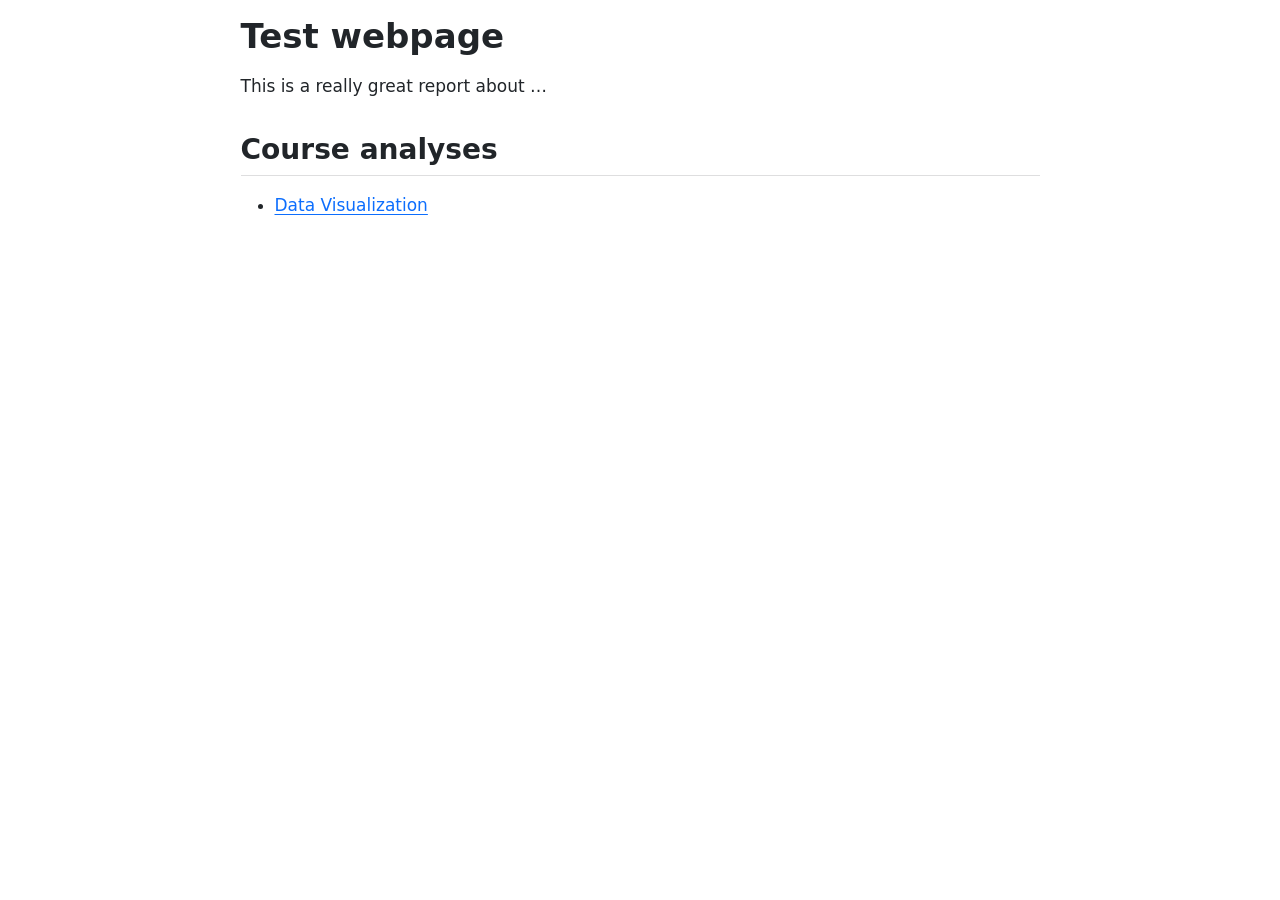
==== commit 3bc90f83: "Add link to viz report" ====
--- a/index.html
+++ b/index.html
@@ -70,7 +70,7 @@
 <section id="course-analyses" class="level2">
 <h2 class="anchored" data-anchor-id="course-analyses">Course analyses</h2>
 <ul>
-<li>Data Visualization (link coming soon)</li>
+<li><a href="notebooks/data-visualization.html">Data Visualization</a></li>
 </ul>
 </section>
 
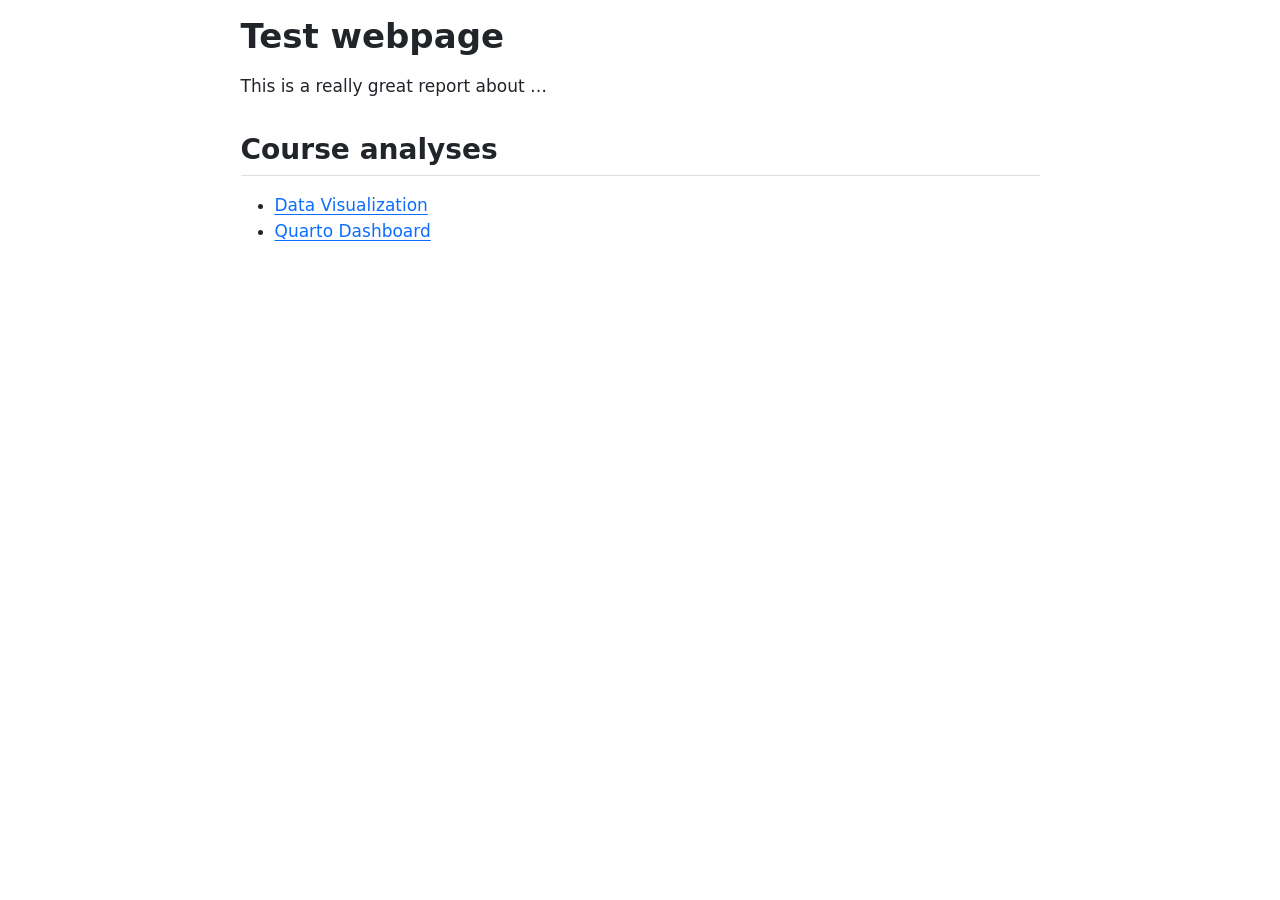
==== commit e40508d8: "Add dashboard to index page" ====
--- a/index.html
+++ b/index.html
@@ -2,7 +2,7 @@
 <html xmlns="http://www.w3.org/1999/xhtml" lang="en" xml:lang="en"><head>
 
 <meta charset="utf-8">
-<meta name="generator" content="quarto-1.9.37">
+<meta name="generator" content="quarto-1.9.38">
 
 <meta name="viewport" content="width=device-width, initial-scale=1.0, user-scalable=yes">
 
@@ -33,7 +33,7 @@
 <script src="index_files/libs/quarto-html/tippy.umd.min.js"></script>
 <script src="index_files/libs/quarto-html/anchor.min.js"></script>
 <link href="index_files/libs/quarto-html/tippy.css" rel="stylesheet">
-<link href="index_files/libs/quarto-html/quarto-syntax-highlighting-7f8f88aac4f3542376d5c11b86a4c14d.css" rel="stylesheet" id="quarto-text-highlighting-styles">
+<link href="index_files/libs/quarto-html/quarto-syntax-highlighting-15634bcf2e68342d4ad2dfa704d543f6.css" rel="stylesheet" id="quarto-text-highlighting-styles">
 <script src="index_files/libs/bootstrap/bootstrap.min.js"></script>
 <link href="index_files/libs/bootstrap/bootstrap-icons.css" rel="stylesheet">
 <link href="index_files/libs/bootstrap/bootstrap-138a6193a3bd40baf1e627da441a4734.min.css" rel="stylesheet" append-hash="true" id="quarto-bootstrap" data-mode="light">
@@ -71,6 +71,7 @@
 <h2 class="anchored" data-anchor-id="course-analyses">Course analyses</h2>
 <ul>
 <li><a href="notebooks/data-visualization.html">Data Visualization</a></li>
+<li><a href="dashboards/delta-dashboard.html">Quarto Dashboard</a></li>
 </ul>
 </section>
 
